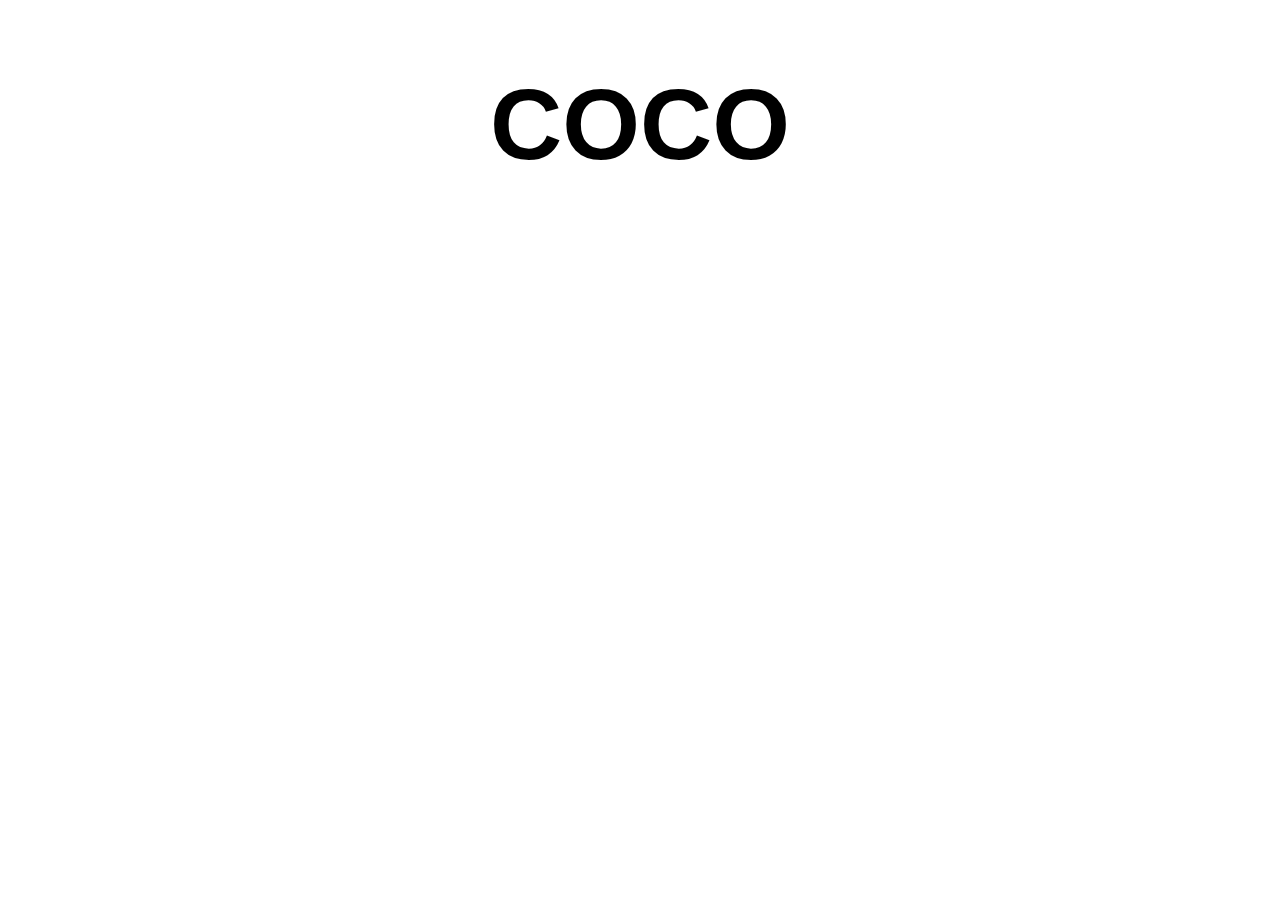
==== Clase 10/INDEX.html @ 44cd3fba "id" ====
<!DOCTYPE html>
<html lang="en">
<head>
    <meta charset="UTF-8">
    <meta http-equiv="X-UA-Compatible" content="IE=edge">
    <meta name="viewport" content="width=device-width, initial-scale=1.0">
    <link rel="stylesheet" href="Index.css".css">
    <title>Document</title>
</head>
<body>
    <script src="script/id.js"></script>

    <h1 class="titulo-class" id="titulo-id">COCO</h1>
</body>
</html>
---- Clase 10/Index.css ----
.titulo-class{
    color:black;
    font-size: 100px;
    text-align: center;
    font-family: 'Segoe UI', Tahoma, Geneva, Verdana, sans-serif;
}
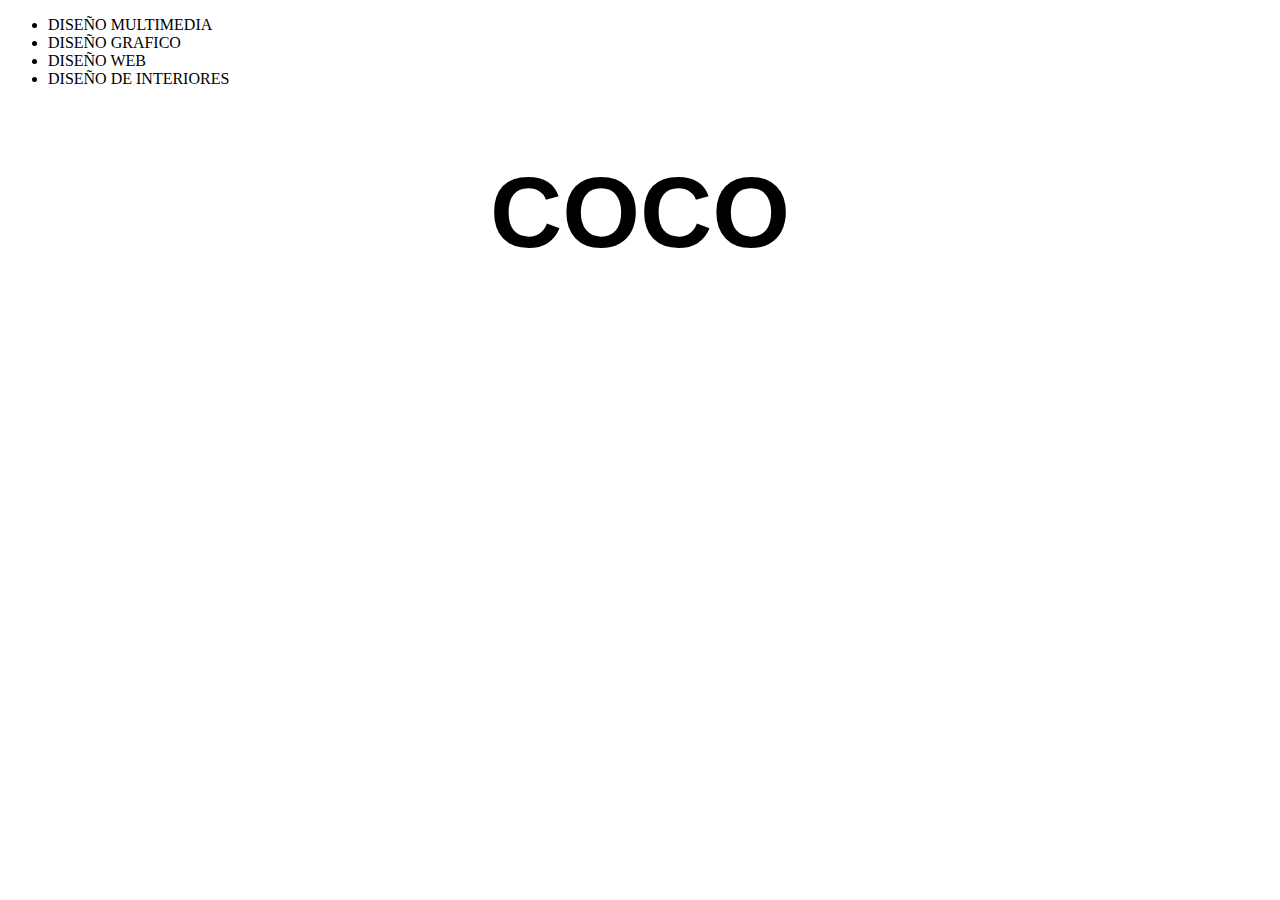
==== commit 7fbe5ce4: "ineer" ====
--- a/Clase 10/INDEX.html
+++ b/Clase 10/INDEX.html
@@ -8,7 +8,14 @@
     <title>Document</title>
 </head>
 <body>
-    <script src="script/id.js"></script>
+
+    <ul>
+
+    </ul>
+    
+    <!-- <script src="script/id.js"></script> -->
+    <!-- <script src="./script/query.js"></script> -->
+    <script src="./script/inner.js"></script>
 
     <h1 class="titulo-class" id="titulo-id">COCO</h1>
 </body>
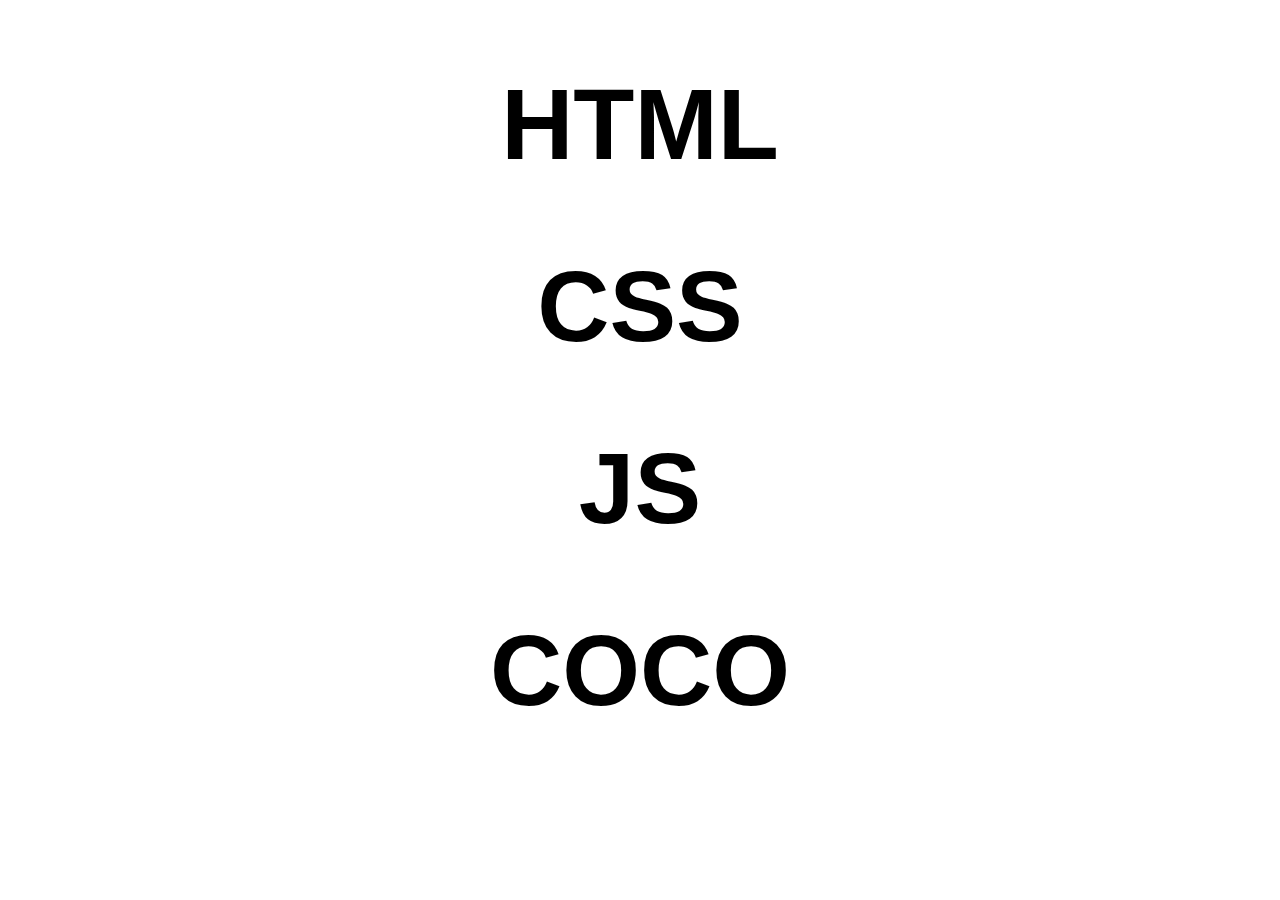
==== commit 753da896: "agregamos clases con js" ====
--- a/Clase 10/INDEX.html
+++ b/Clase 10/INDEX.html
@@ -9,13 +9,14 @@
 </head>
 <body>
 
-    <ul>
+    <h1 class="titulo-class" id="titulo-id">HTML</h1>
+    <h1>CSS</h1>
+    <h1>JS</h1>
 
-    </ul>
-    
     <!-- <script src="script/id.js"></script> -->
     <!-- <script src="./script/query.js"></script> -->
-    <script src="./script/inner.js"></script>
+    <!-- <script src="./script/inner.js"></script> -->
+    <script src="./script/agregarAtributos.js"></script>
 
     <h1 class="titulo-class" id="titulo-id">COCO</h1>
 </body>
